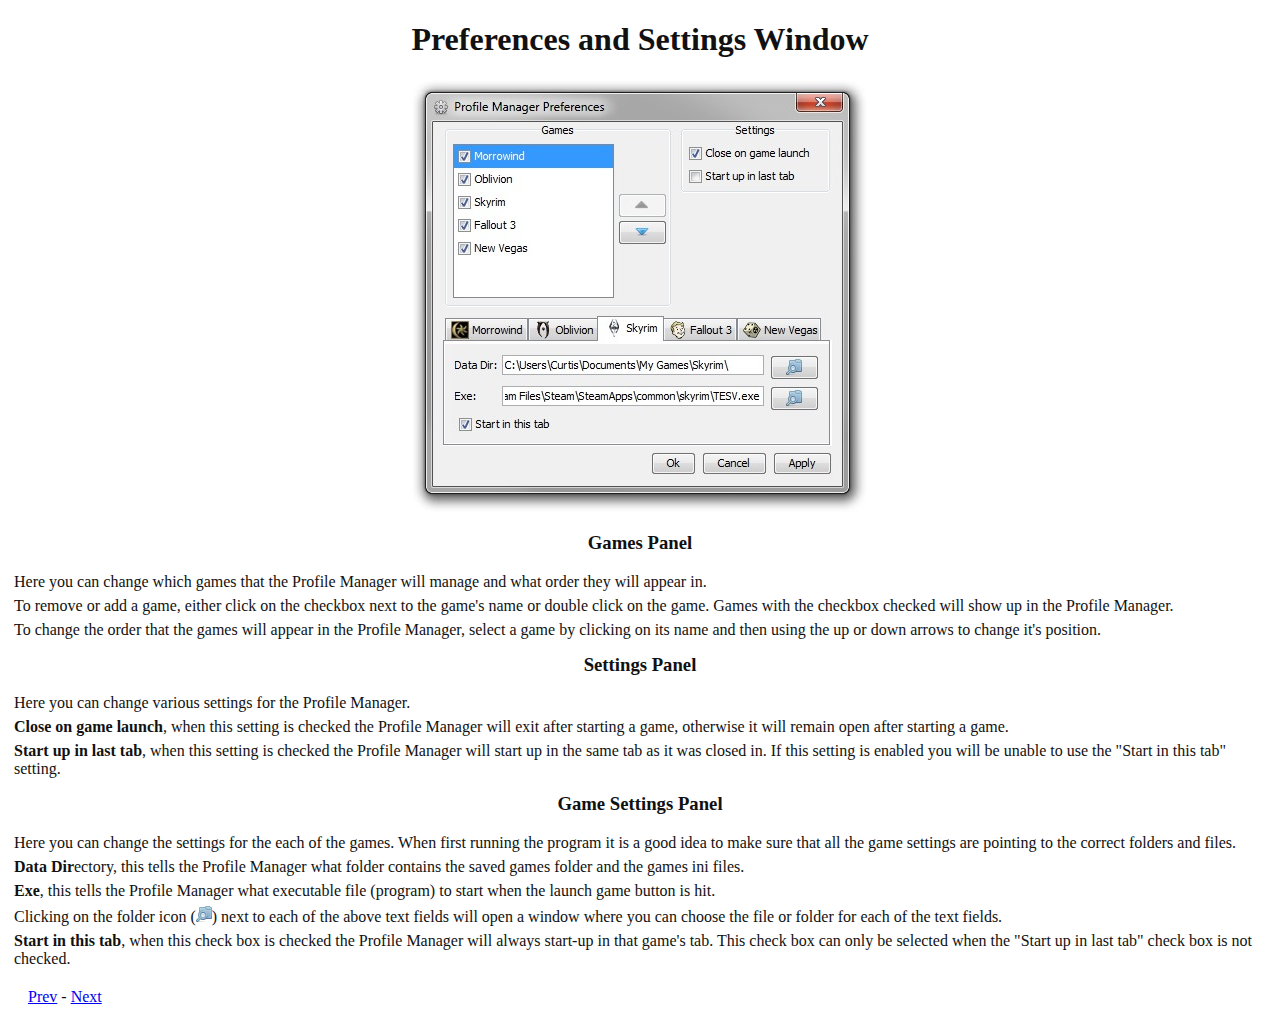
==== lib/help_docs/config-basic.html @ 95f758c2 "Profile Manager main Commit" ====
<!DOCTYPE HTML>
<html>
 <head>
  <title>Settings Window</title>
  <link href="assets/global.css" type="text/css" rel="stylesheet" />
 </head>
 <body>
  <h1>Preferences and Settings Window</h1>
  <p class='center'>
   <img src='assets/ui-config.jpg' alt='' />
  </p>
  
  <h3>Games Panel</h3>
  <p>
   Here you can change which games that the Profile Manager will manage and what order they will appear in.
  </p>
  <p>
   To remove or add a game, either click on the checkbox next to the game's name or double click on the game.
   Games with the checkbox checked will show up in the Profile Manager.
  </p>
  <p>
   To change the order that the games will appear in the Profile Manager, select a game by clicking on its
   name and then using the up or down arrows to change it's position.
  </p>
  
  <h3>Settings Panel</h3>
  <p>
   Here you can change various settings for the Profile Manager.
  </p>
  <p>
   <b>Close on game launch</b>, when this setting is checked the Profile Manager will exit after starting
   a game, otherwise it will remain open after starting a game.
  </p>
  <p>
   <b>Start up in last tab</b>, when this setting is checked the Profile Manager will start up in
   the same tab as it was closed in. If this setting is enabled you will be unable to use the
   "Start in this tab" setting.
  </p>
  
  <h3>Game Settings Panel</h3>
  <p>
   Here you can change the settings for the each of the games. When first running the program it is a
   good idea to make sure that all the game settings are pointing to the correct folders and files.
  </p>
  <p>
   <b>Data Dir</b>ectory, this tells the Profile Manager what folder contains the saved games folder
   and the games ini files.
  </p>
  <p>
   <b>Exe</b>, this tells the Profile Manager what executable file (program) to start when
   the launch game button is hit.
  </p>
  <p>
   Clicking on the folder icon (<img src='assets/blue-folder-search-result.png' alt='' />) next
   to each of the above text fields will open a window where you can choose the file or folder
   for each of the text fields.
  </p>
  <p>
   <b>Start in this tab</b>, when this check box is checked the Profile Manager will always
   start-up in that game's tab. This check box can only be selected when the "Start up in last tab"
   check box is not checked.
  </p>
  
  <div id='nav'>
   <a href="config.html">Prev</a> - <a href="config-advanced.html">Next</a>
  </div>
 </body>
</html>
---- lib/help_docs/assets/global.css ----
/* 
    Document   : global
    Created on : Feb 6, 2012, 1:55:59 PM
    Author     : Curtis Oakley
    Description:
        Defines the general styles for all the help documentation.
		Note: The native Java HTML renderer only has basic CSS 1.0 support.
*/

body {
	background-color: #FFFFFF;
	color: #111111;
}

h1, h3, .center {
	text-align: center;
}

h3 {
	margin-top: 15px;
}

ul {
	list-style-type: none;
	margin: 6px;
}

li {
	margin: 5px;
}

p {
	margin: 6px;
}

#nav {
	margin-top: 20px;
	margin-left: 20px;
}
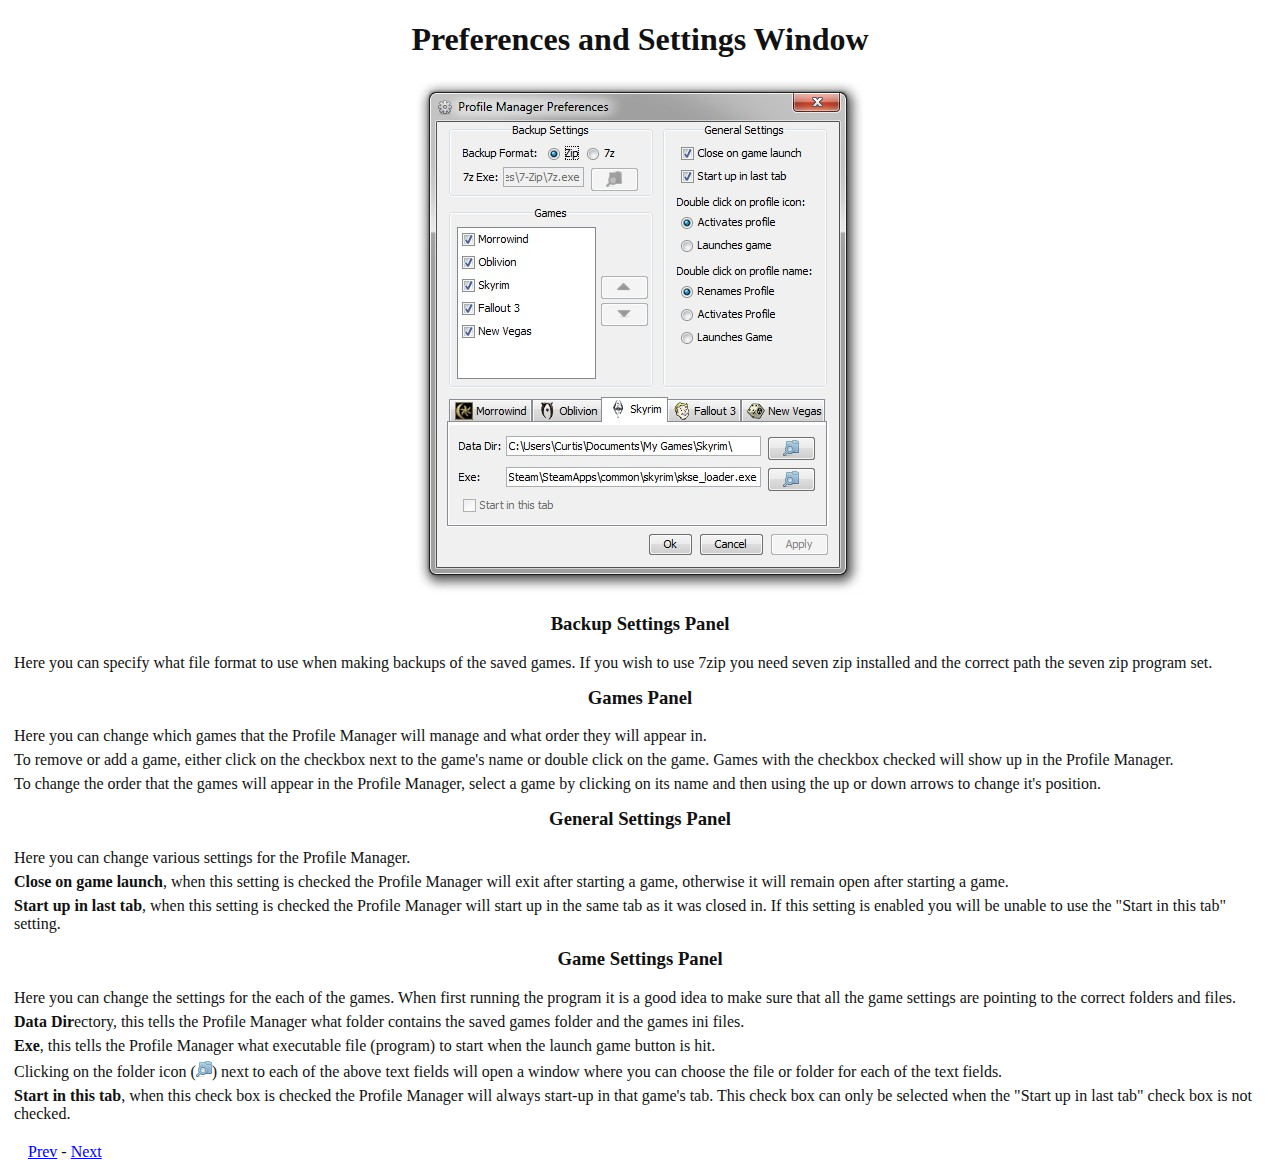
==== commit 74768b81: "Updates to documentation for version 1.4" ====
--- a/lib/help_docs/config-basic.html
+++ b/lib/help_docs/config-basic.html
@@ -8,6 +8,12 @@
   <h1>Preferences and Settings Window</h1>
   <p class='center'>
    <img src='assets/ui-config.jpg' alt='' />
+  </p>
+  
+  <h3>Backup Settings Panel</h3>
+  <p>
+   Here you can specify what file format to use when making backups of the saved games. If you wish to use
+   7zip you need seven zip installed and the correct path the seven zip program set.
   </p>
   
   <h3>Games Panel</h3>
@@ -23,7 +29,7 @@
    name and then using the up or down arrows to change it's position.
   </p>
   
-  <h3>Settings Panel</h3>
+  <h3>General Settings Panel</h3>
   <p>
    Here you can change various settings for the Profile Manager.
   </p>
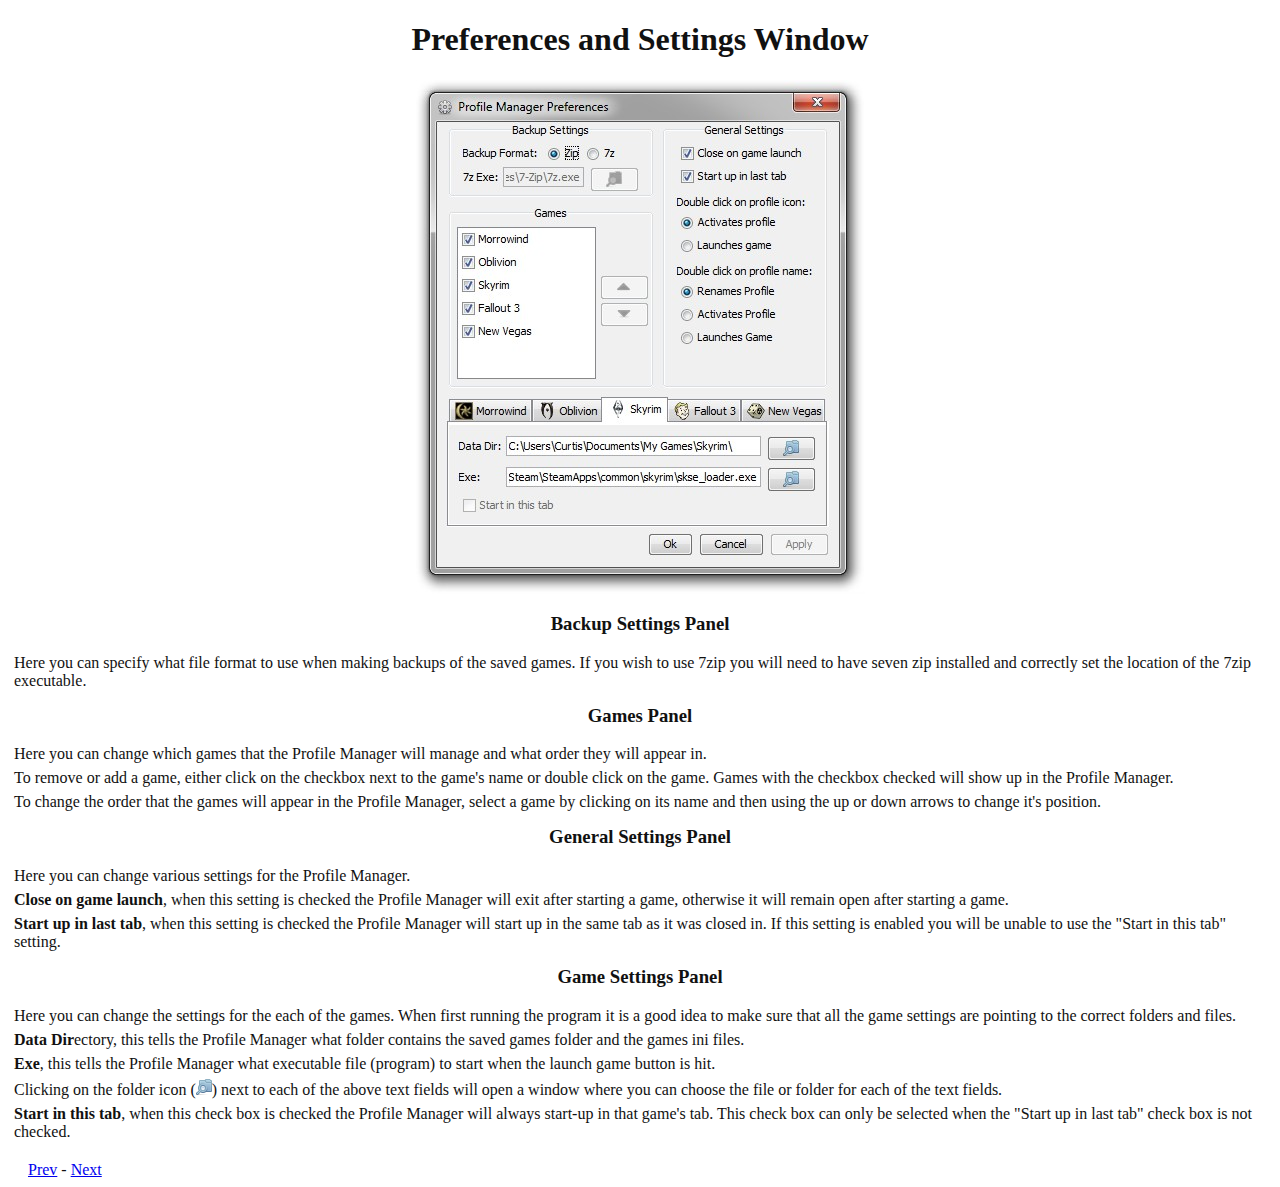
==== commit 63e40ba6: "Finished updating documentation to version 1.4" ====
--- a/lib/help_docs/config-basic.html
+++ b/lib/help_docs/config-basic.html
@@ -13,7 +13,7 @@
   <h3>Backup Settings Panel</h3>
   <p>
    Here you can specify what file format to use when making backups of the saved games. If you wish to use
-   7zip you need seven zip installed and the correct path the seven zip program set.
+   7zip you will need to have seven zip installed and correctly set the location of the 7zip executable.
   </p>
   
   <h3>Games Panel</h3>
